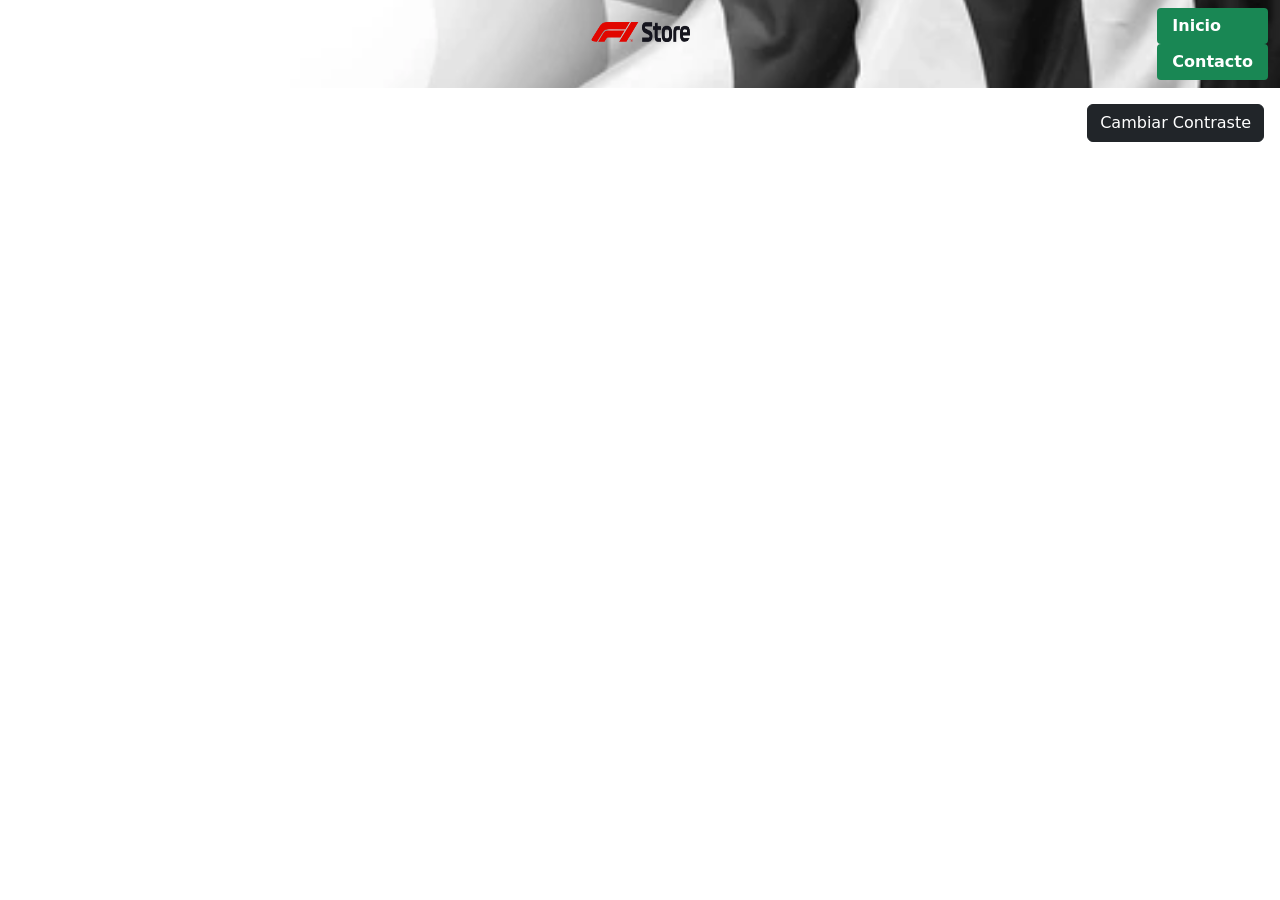
==== template/carrito.html @ d798bf20 "añadi los productos en principal" ====
<!DOCTYPE html>
<html lang="es">

<head>
    <meta charset="UTF-8">
    <meta name="viewport" content="width=device-width, initial-scale=1.0">
    <link href="https://cdn.jsdelivr.net/npm/bootstrap@5.3.3/dist/css/bootstrap.min.css" rel="stylesheet"
        integrity="sha384-QWTKZyjpPEjISv5WaRU9OFeRpok6YctnYmDr5pNlyT2bRjXh0JMhjY6hW+ALEwIH" crossorigin="anonymous">

    <link rel="stylesheet" href="../estilos.css">

    <title>Tienda de F1 - Contacto</title>
</head>
<body>
    <header>
        <nav class="navbar navbar-expand-lg navbar-dark bg-dark navbar-bandera">
            <div class="container-fluid">
                <a class="navbar-brand position-absolute start-50 translate-middle-x" href="../index.html" style="top: 10px;">
                    <img src="../img/head/logo.png" alt=" logo formula 1" width="100" height="20"
                        class="d-inline-block align-text-middle m-0 rounded" />
                </a>
                <button class="navbar-toggler" type="button" data-bs-toggle="collapse"
                    data-bs-target="#navbarNavDropdown" aria-controls="navbarNavDropdown" aria-expanded="false"
                    aria-label="Barra de Navegacion">
                    <span class="navbar-toggler-icon navbar"></span>
                </button>
                <div class="collapse navbar-collapse" id="navbarNavDropdown">
                    <ul class="navbar-nav ms-auto">                        
                        <li class="nav-item">
                            <a class="nav-link active btn-contacto-verde" aria-current="page" href="../index.html">Inicio</a>
                            <a class="nav-link active btn-contacto-verde" aria-current="page" href="./contacto.html">Contacto</a>
                        </li>
                    </ul>
                </div>
            </div>
        </nav>

        <div class="position-relative">
            <button id="contrast-btn" class="position-absolute top-0 end-0 me-3 mt-3 btn btn-dark">
                <span class="bi bi-circle-half"> Cambiar Contraste</span>
            </button>
        </div>

    </header>

    <script src="https://cdn.jsdelivr.net/npm/bootstrap@5.3.3/dist/js/bootstrap.bundle.min.js"
        integrity="sha384-YvpcrYf0tY3lHB60NNkmXc5s9fDVZLESaAA55NDzOxhy9GkcIdslK1eN7N6jIeHz"
        crossorigin="anonymous"></script>

    <script src="../app.js"></script>
</body>

</html>
---- estilos.css ----
/* Fondo del web general */
body {
    background-color: #ffffff;
    margin: 0;
    padding: 0;
}

/* Tamaño de la carousel */
#carouselExampleInterval {
    max-width: 1200px !important; 
    width: 95% !important; 
    margin: 50px auto; 
}

#carouselExampleInterval .carousel-item img {
    width: 100% !important;    
    height: auto !important;
    max-height: 400px !important;
    object-fit: contain !important;
}

/* Puntito seleccionado activo */
#carouselExampleInterval .carousel-indicators .active {
    background-color: #e10600 !important; 
    opacity: 1;                           
}

/* Puntito seleccionado */
#carouselExampleInterval .carousel-indicators button {
    background-color: #000000; 
}

.navbar-bandera {
    /* Reemplaza con el nombre o ruta real de tu imagen PNG */
    background-image: url('img/head/banderacuadro.png'); 
    
    /* Hace que la imagen cubra todo el espacio sin deformarse */
    background-size: cover; 
    
    /* Centra la imagen */
    background-position: center right; 
    
    /* Evita que la imagen se repita como un mosaico */
    background-repeat: repeat-x; 

}

/* El estilo del boton de contacto */
.navbar-nav .btn-contacto-verde {
    color: #ffffff !important;  
    background-color: #198754 !important;     
    border: none !important;       
    padding: 6px 15px !important;    
    border-radius: 4px !important;   
    font-weight: bold;
    transition: background-color 0.3s ease; 
}

.navbar-nav .btn-contacto-verde:hover {
    background-color: #198754 !important; 
    color: #ffffff !important;            
}

/* El estilo del boton de carrito */

.btn-carrito {
    background-color: #e10600 !important; 
    color: #ffffff !important;            
    border: 3px solid #e10600 !important; 
    transition: background-color 0.2s ease;
}

.btn-carrito:hover {
    background-color: transparent !important;
    border: 2px solid #e10600 !important;
    color: #e10600 !important;
}
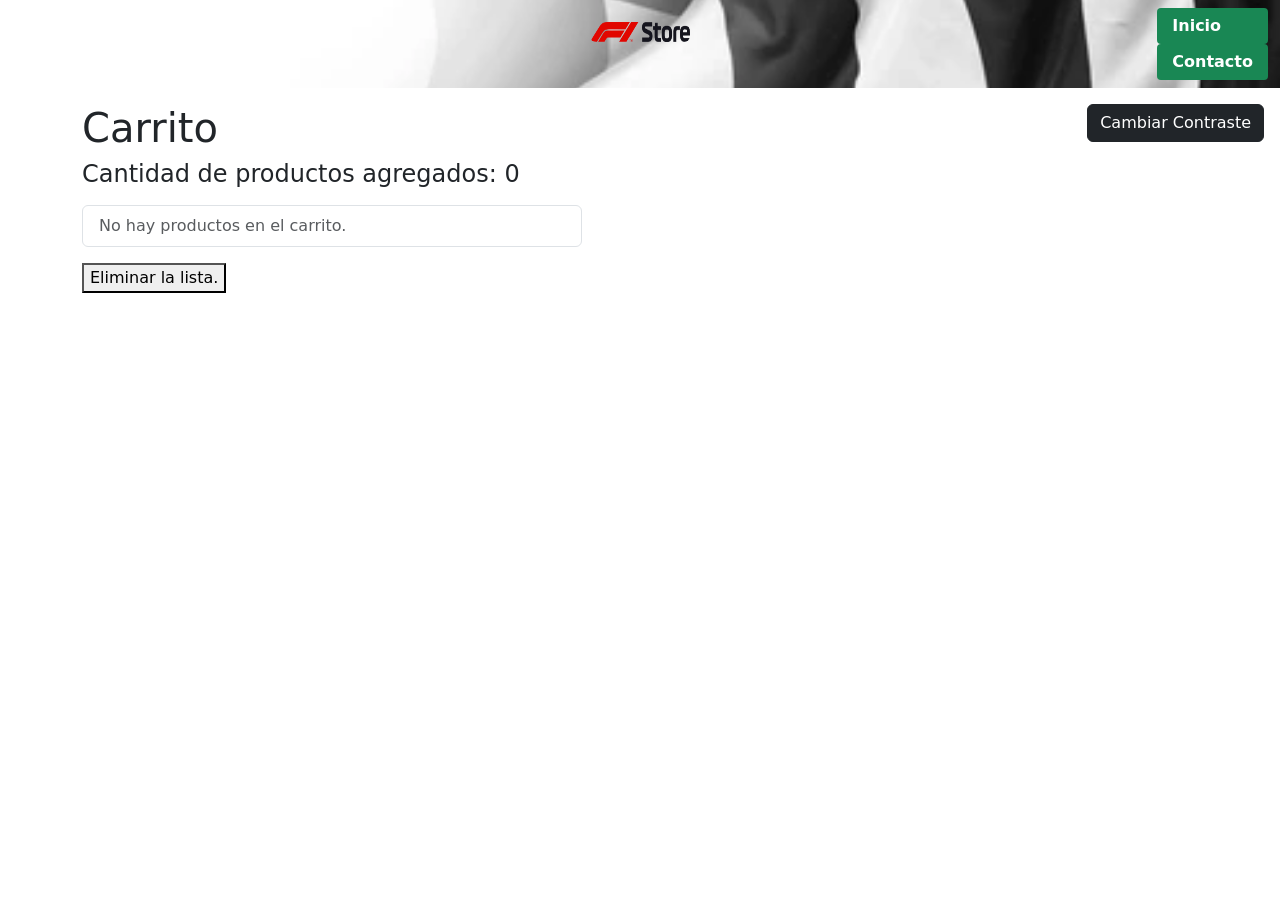
==== commit 02192210: "modificado algunos codigos y añadiendo los metodos de agregar, eliminar y lista" ====
--- a/template/carrito.html
+++ b/template/carrito.html
@@ -40,7 +40,13 @@
                 <span class="bi bi-circle-half"> Cambiar Contraste</span>
             </button>
         </div>
-
+    <div class="container my-3">
+        <h1 class="text-bold">Carrito</h1>
+        <h4 id="cantidad">Cantidad de productos agregados: 0</h4>
+        <ul id="lista-Productos" class="list-group my-3" style="max-width: 500px;">
+        </ul>
+        <button onclick="vaciarProducto()"> Eliminar la lista. </button>
+    </div>  
     </header>
 
     <script src="https://cdn.jsdelivr.net/npm/bootstrap@5.3.3/dist/js/bootstrap.bundle.min.js"
--- a/estilos.css
+++ b/estilos.css
@@ -62,7 +62,6 @@
 }
 
 /* El estilo del boton de carrito */
-
 .btn-carrito {
     background-color: #e10600 !important; 
     color: #ffffff !important;            
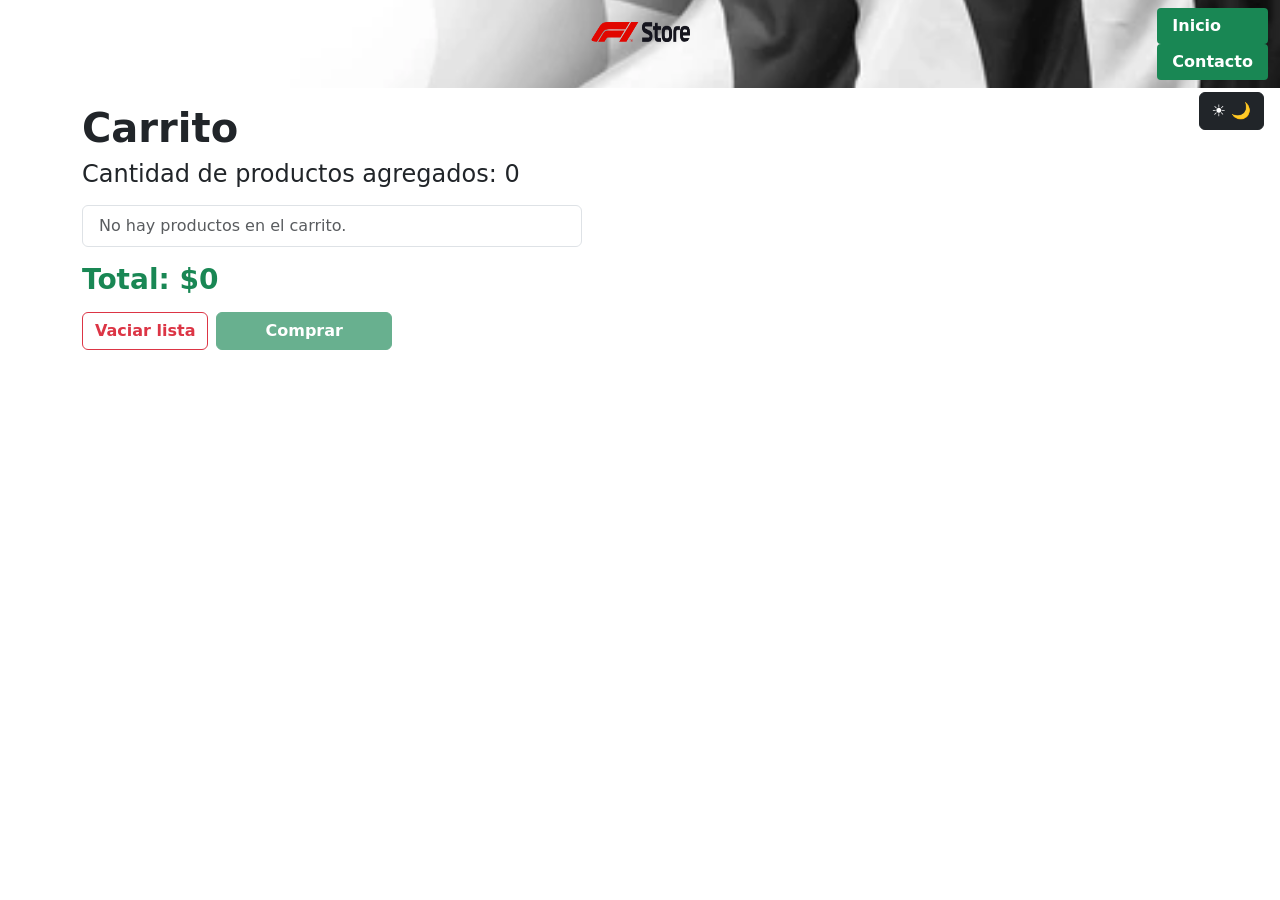
==== commit 3eafb29c: "modficacion de precios en carritos" ====
--- a/template/carrito.html
+++ b/template/carrito.html
@@ -36,17 +36,28 @@
         </nav>
 
         <div class="position-relative">
-            <button id="contrast-btn" class="position-absolute top-0 end-0 me-3 mt-3 btn btn-dark">
-                <span class="bi bi-circle-half"> Cambiar Contraste</span>
-            </button>
-        </div>
+				
+                <button id="themeBtn" class="toggle-btn position-absolute top-0 end-0 me-3 mt-1 btn btn-dark">
+                    <span class="sun"> ☀️ </span>
+                    <span class="moon"> 🌙 </span>
+                </button>
+			</div>
     <div class="container my-3">
-        <h1 class="text-bold">Carrito</h1>
+        <h1 class="fw-bold">Carrito</h1>
         <h4 id="cantidad">Cantidad de productos agregados: 0</h4>
+        
         <ul id="lista-Productos" class="list-group my-3" style="max-width: 500px;">
         </ul>
-        <button onclick="vaciarProducto()"> Eliminar la lista. </button>
-    </div>  
+
+        <!-- NUEVO: Mostrar el monto total -->
+        <h3 id="monto-total" class="text-success mb-3 fw-bold">Total: $0</h3>
+        
+        <!-- NUEVOS: Botones de acción -->
+        <div class="d-flex gap-2 mb-5">
+            <button class="btn btn-outline-danger fw-bold" onclick="vaciarProducto()">Vaciar lista</button>
+            <button id="btn-comprar" class="btn btn-success fw-bold px-5" onclick="comprarCarrito()">Comprar</button>
+        </div>
+    </div> 
     </header>
 
     <script src="https://cdn.jsdelivr.net/npm/bootstrap@5.3.3/dist/js/bootstrap.bundle.min.js"
--- a/estilos.css
+++ b/estilos.css
@@ -73,4 +73,4 @@
     background-color: transparent !important;
     border: 2px solid #e10600 !important;
     color: #e10600 !important;
-}+}
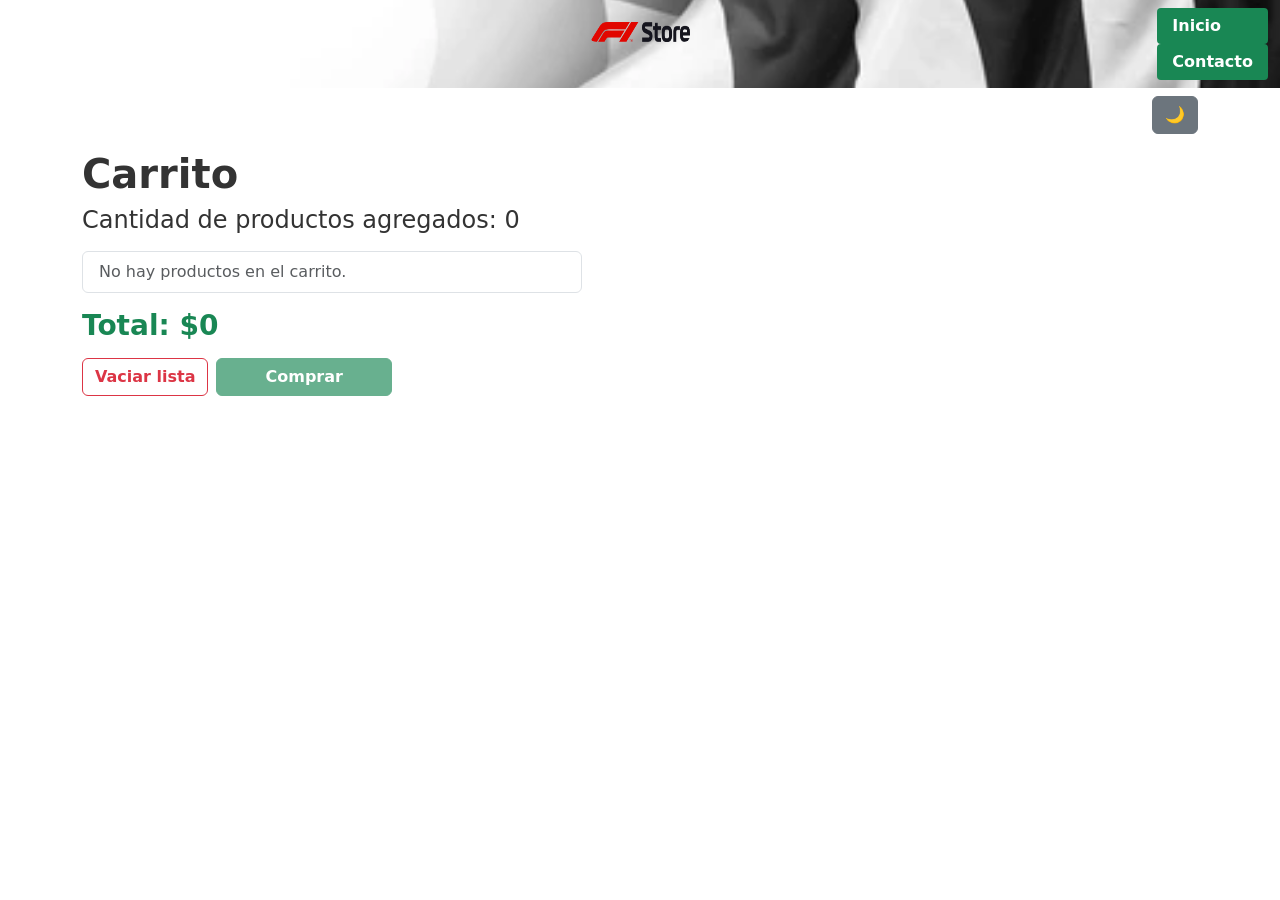
==== commit e5bb6e8a: "arreglé el bug de mode dark y acomodando los codigos" ====
--- a/template/carrito.html
+++ b/template/carrito.html
@@ -35,13 +35,10 @@
             </div>
         </nav>
 
-        <div class="position-relative">
-				
-                <button id="themeBtn" class="toggle-btn position-absolute top-0 end-0 me-3 mt-1 btn btn-dark">
-                    <span class="sun"> ☀️ </span>
-                    <span class="moon"> 🌙 </span>
-                </button>
-			</div>
+        <div class="container text-end mt-2">
+            <button id="contrast-toggle" class="btn btn-secondary">🌙</button>
+        </div>
+
     <div class="container my-3">
         <h1 class="fw-bold">Carrito</h1>
         <h4 id="cantidad">Cantidad de productos agregados: 0</h4>
@@ -65,6 +62,7 @@
         crossorigin="anonymous"></script>
 
     <script src="../app.js"></script>
+    <script src="../constanteModeDark.js"></script>
 </body>
 
 </html>
--- a/estilos.css
+++ b/estilos.css
@@ -1,11 +1,123 @@
-/* Fondo del web general */
+/* ==========================================
+   TEMA CLARO (Inicial y Estilos Generales)
+   ========================================== 
+*/
+body {
+    background-color: #ffffff;
+    color: #333333;
+    margin: 0;
+    padding: 0;
+}
+
+.accordion-button {
+    background-color: #f8f9fa;
+    color: #333;
+}
+
+.accordion-body,
+header,
+.footer {
+    background-color: #ffffff;
+    color: #333;
+}
+
+.footer-logo {
+    color: #333;
+}
+
+.footer-logo:hover {
+    color: #007bff;
+}
+
+/* ==========================================
+   TEMA OSCURO (Corregido e Incluyendo Todo)
+   ========================================== 
+*/
+body.dark-mode {
+    background-color: #121212;
+    color: #ffffff;
+}
+
+body.dark-mode .accordion-button {
+    background-color: #252525;
+    color: #ffffff;
+}
+
+body.dark-mode .accordion-body,
+body.dark-mode header,
+body.dark-mode .footer {
+    background-color: #1e1e1e !important; 
+    color: #ffffff !important;            
+}
+
+body.dark-mode .footer-logo {
+    color: #ffffff !important;
+}
+
+body.dark-mode .footer-logo:hover {
+    color: #007bff;
+}
+
+body.dark-mode .card {
+    background-color: #1e1e1e !important;
+    border-color: #2d2d2d !important;
+    color: #ffffff !important;
+}
+
+body.dark-mode .form-select {
+    background-color: #1e1e1e !important;
+    color: #ffffff !important;
+    border-color: #2d2d2d !important;
+    background-image: url("data:image/svg+xml,%3csvg xmlns='http://www.w3.org/2000/svg' viewBox='0 0 16 16'%3e%3cpath fill='none' stroke='%23ffffff' stroke-linecap='round' stroke-linejoin='round' stroke-width='2' d='m2 5 6 6 6-6'/%3e%3c/svg%3e") !important;
+}
+
+body.dark-mode .text-muted,
+body.dark-mode .form-floating > label {
+    color: #b0b0b0 !important;
+}
+
+
+body.dark-mode .form-floating>.form-select~label::after,
+body.dark-mode .form-floating>.form-control~label::after {
+    background-color: transparent !important;
+}
+
+body.dark-mode .list-group-item {
+    background-color: #1e1e1e !important;
+    color: #ffffff !important;
+    border-color: #2d2d2d !important;
+}
+
+body.dark-mode .form-control {
+    background-color: #1e1e1e !important;
+    color: #ffffff !important;
+    border-color: #2d2d2d !important;
+}
+
+body.dark-mode .form-control::placeholder {
+    color: #888888 !important;
+}
+
+body.dark-mode .form-control:focus {
+    background-color: #252525 !important;
+    color: #ffffff !important;
+    box-shadow: 0 0 0 0.25rem rgba(225, 6, 0, 0.25) !important;
+}
+
+/* ==========================================
+   Fondo del web general 
+   ==========================================
+*/
 body {
     background-color: #ffffff;
     margin: 0;
     padding: 0;
 }
 
-/* Tamaño de la carousel */
+/* ==========================================
+   Tamaño de la carousel 
+   ==========================================
+   */
 #carouselExampleInterval {
     max-width: 1200px !important; 
     width: 95% !important; 
@@ -30,22 +142,21 @@
     background-color: #000000; 
 }
 
+/* ==========================================
+   La bandera en la barra 
+   ==========================================
+*/
 .navbar-bandera {
-    /* Reemplaza con el nombre o ruta real de tu imagen PNG */
     background-image: url('img/head/banderacuadro.png'); 
-    
-    /* Hace que la imagen cubra todo el espacio sin deformarse */
     background-size: cover; 
-    
-    /* Centra la imagen */
     background-position: center right; 
-    
-    /* Evita que la imagen se repita como un mosaico */
     background-repeat: repeat-x; 
-
-}
-
-/* El estilo del boton de contacto */
+}
+
+/* ==========================================
+   El estilo del boton de contacto
+   ==========================================
+*/
 .navbar-nav .btn-contacto-verde {
     color: #ffffff !important;  
     background-color: #198754 !important;     
@@ -61,7 +172,10 @@
     color: #ffffff !important;            
 }
 
-/* El estilo del boton de carrito */
+/* ==========================================
+   El estilo del boton de carrito 
+   ========================================
+*/
 .btn-carrito {
     background-color: #e10600 !important; 
     color: #ffffff !important;            
@@ -74,3 +188,15 @@
     border: 2px solid #e10600 !important;
     color: #e10600 !important;
 }
+
+/* ==========================================
+   El estilo del boton de enviar contacto
+   ========================================
+*/
+.btn-enviar-contacto {
+    background-color: #e10600 !important; 
+    color: #ffffff !important;            
+    border: 2px solid #e10600 !important;
+    font-weight: bold;                    
+    
+}
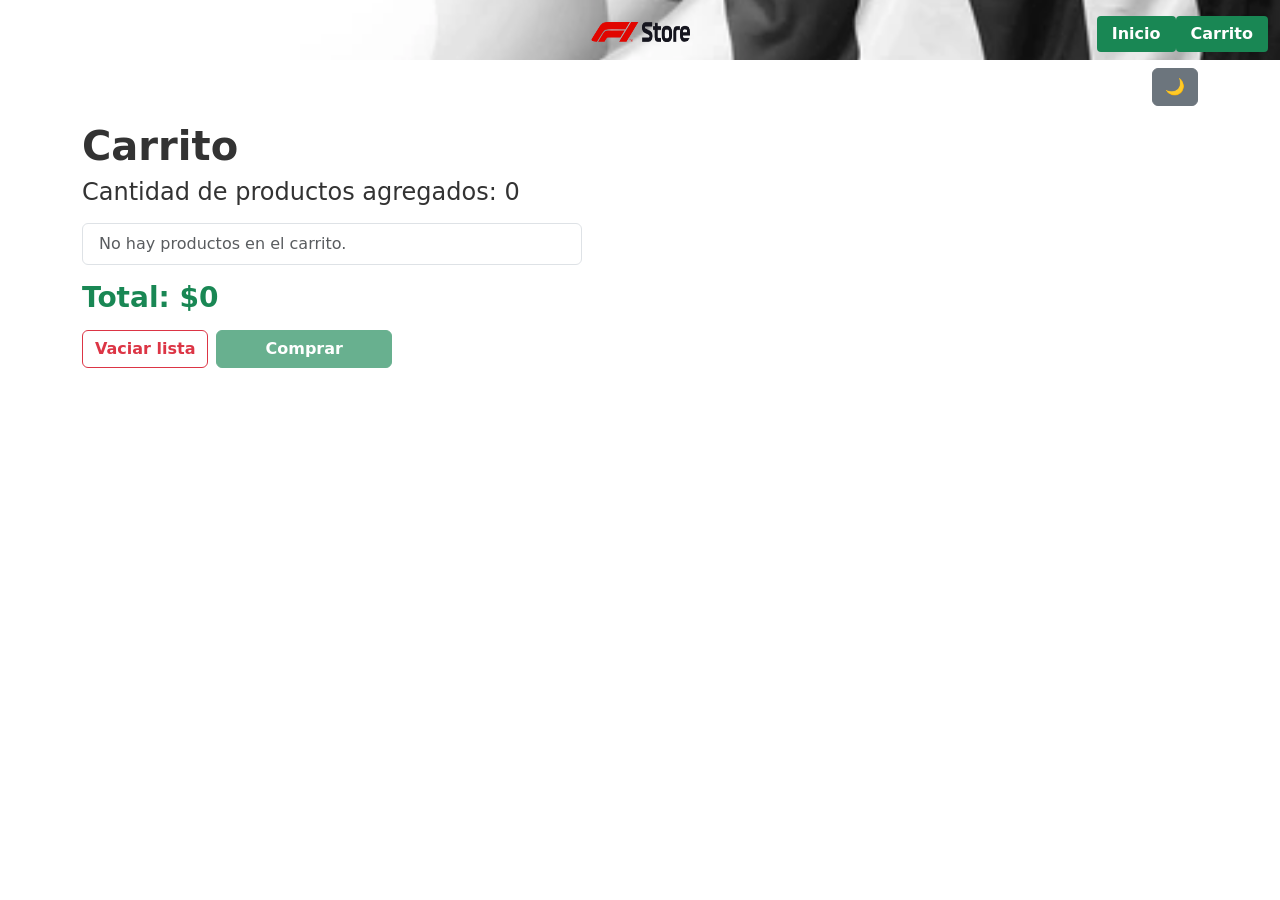
==== commit dc62760b: "ajustes en general" ====
--- a/template/carrito.html
+++ b/template/carrito.html
@@ -25,16 +25,23 @@
                     <span class="navbar-toggler-icon navbar"></span>
                 </button>
                 <div class="collapse navbar-collapse" id="navbarNavDropdown">
+
                     <ul class="navbar-nav ms-auto">                        
-                        <li class="nav-item">
-                            <a class="nav-link active btn-contacto-verde" aria-current="page" href="../index.html">Inicio</a>
-                            <a class="nav-link active btn-contacto-verde" aria-current="page" href="./contacto.html">Contacto</a>
+                        <li class="nav-item mt-2">
+                            <a class="nav-link active btn-contacto-verde d-inline-block px4" aria-current="page" href="../index.html">Inicio</a>
+                        </li>
+                        <li class="nav-item mt-2">
+                            <a class="nav-link active btn-contacto-verde d-inline-block px4" aria-current="page" href="./carrito.html">Carrito</a>
                         </li>
                     </ul>
+                    
                 </div>
             </div>
         </nav>
 
+    </header>
+
+    
         <div class="container text-end mt-2">
             <button id="contrast-toggle" class="btn btn-secondary">🌙</button>
         </div>
@@ -55,7 +62,6 @@
             <button id="btn-comprar" class="btn btn-success fw-bold px-5" onclick="comprarCarrito()">Comprar</button>
         </div>
     </div> 
-    </header>
 
     <script src="https://cdn.jsdelivr.net/npm/bootstrap@5.3.3/dist/js/bootstrap.bundle.min.js"
         integrity="sha384-YvpcrYf0tY3lHB60NNkmXc5s9fDVZLESaAA55NDzOxhy9GkcIdslK1eN7N6jIeHz"
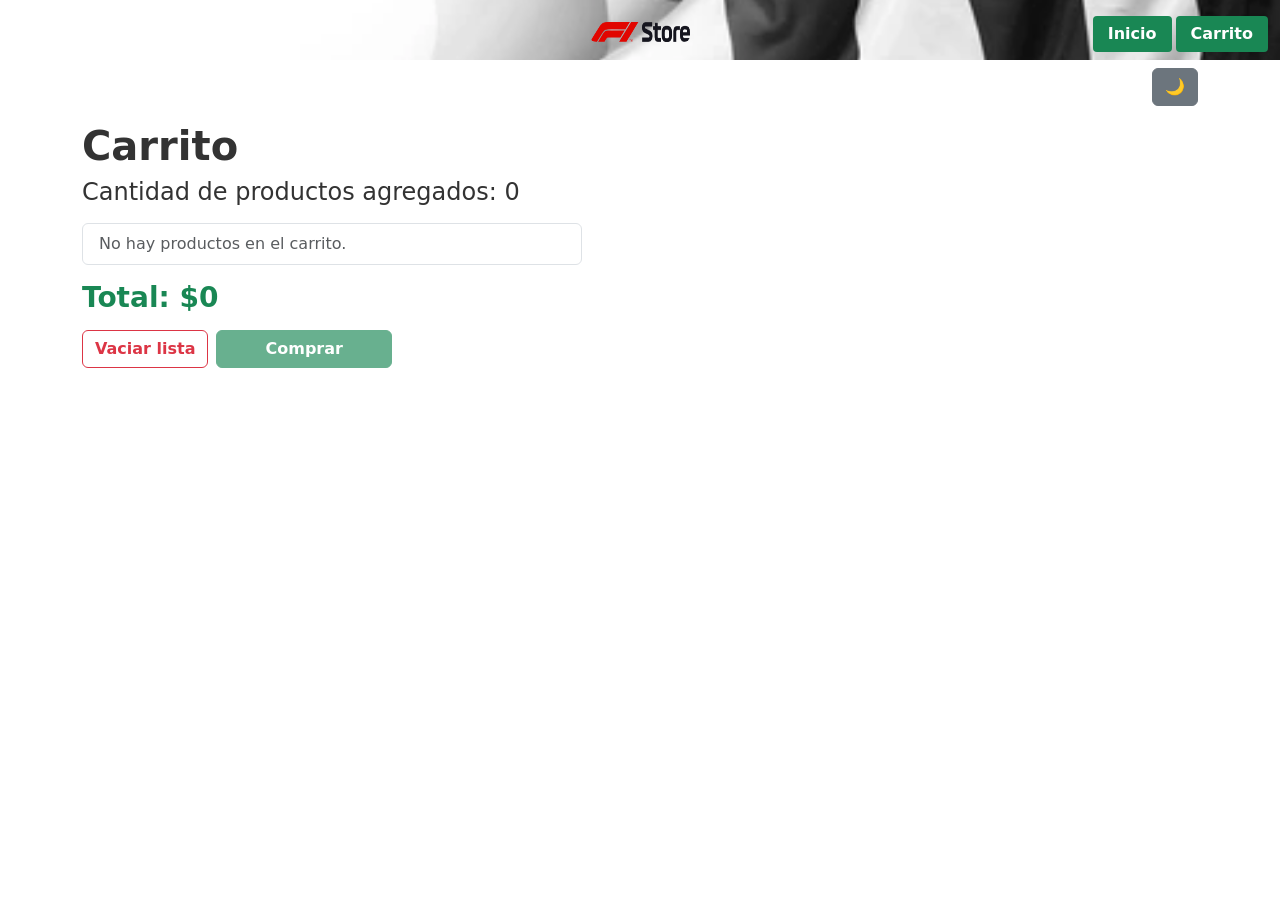
==== commit a6ceee12: "acomodando los botones" ====
--- a/template/carrito.html
+++ b/template/carrito.html
@@ -26,7 +26,7 @@
                 </button>
                 <div class="collapse navbar-collapse" id="navbarNavDropdown">
 
-                    <ul class="navbar-nav ms-auto">                        
+                    <ul class="navbar-nav ms-auto gap-1">                        
                         <li class="nav-item mt-2">
                             <a class="nav-link active btn-contacto-verde d-inline-block px4" aria-current="page" href="../index.html">Inicio</a>
                         </li>
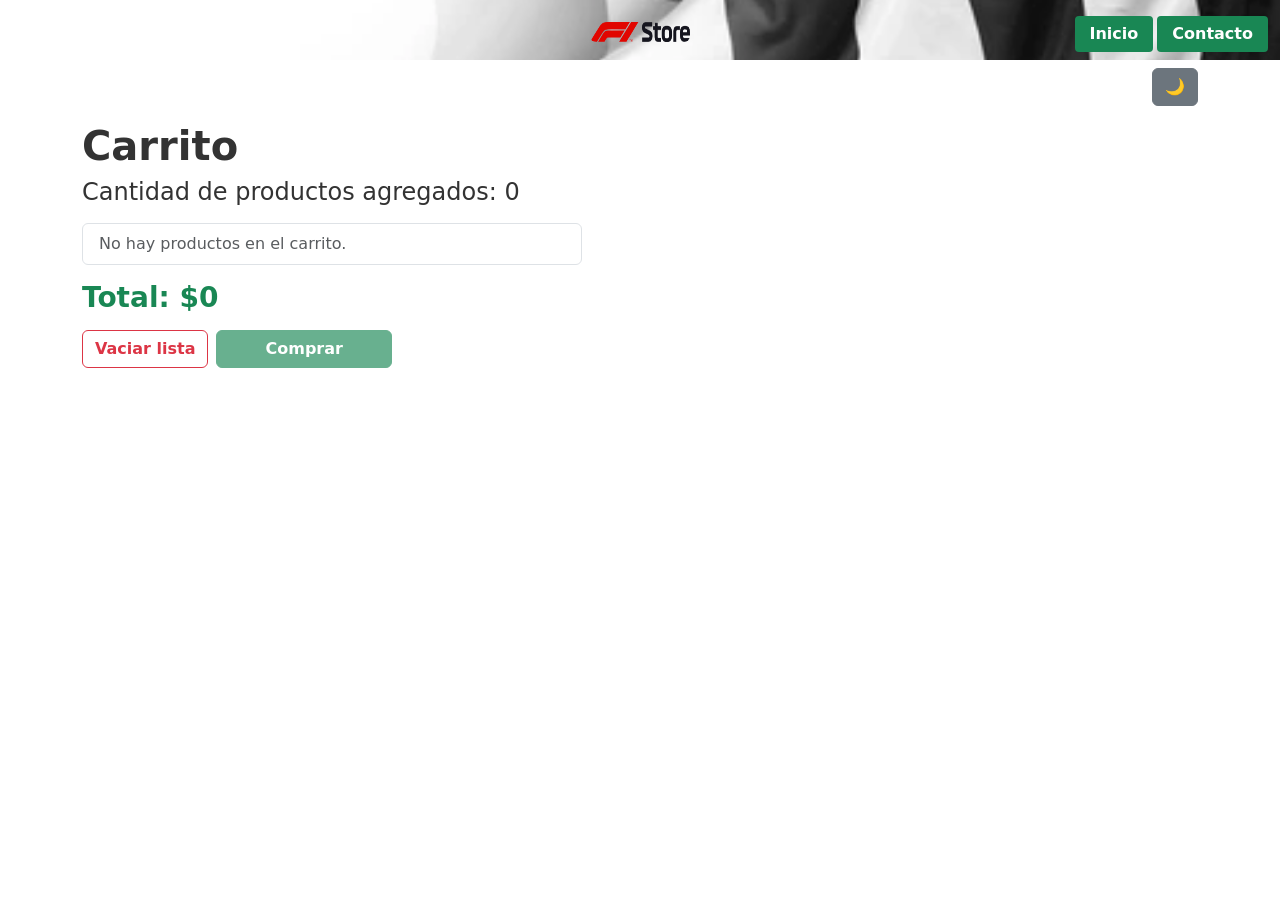
==== commit b59a809c: "arreglos de boton carrito en mismo lugar al contacto" ====
--- a/template/carrito.html
+++ b/template/carrito.html
@@ -31,7 +31,7 @@
                             <a class="nav-link active btn-contacto-verde d-inline-block px4" aria-current="page" href="../index.html">Inicio</a>
                         </li>
                         <li class="nav-item mt-2">
-                            <a class="nav-link active btn-contacto-verde d-inline-block px4" aria-current="page" href="./carrito.html">Carrito</a>
+                            <a class="nav-link active btn-contacto-verde d-inline-block px4" aria-current="page" href="./contacto.html">Contacto</a>
                         </li>
                     </ul>
                     
